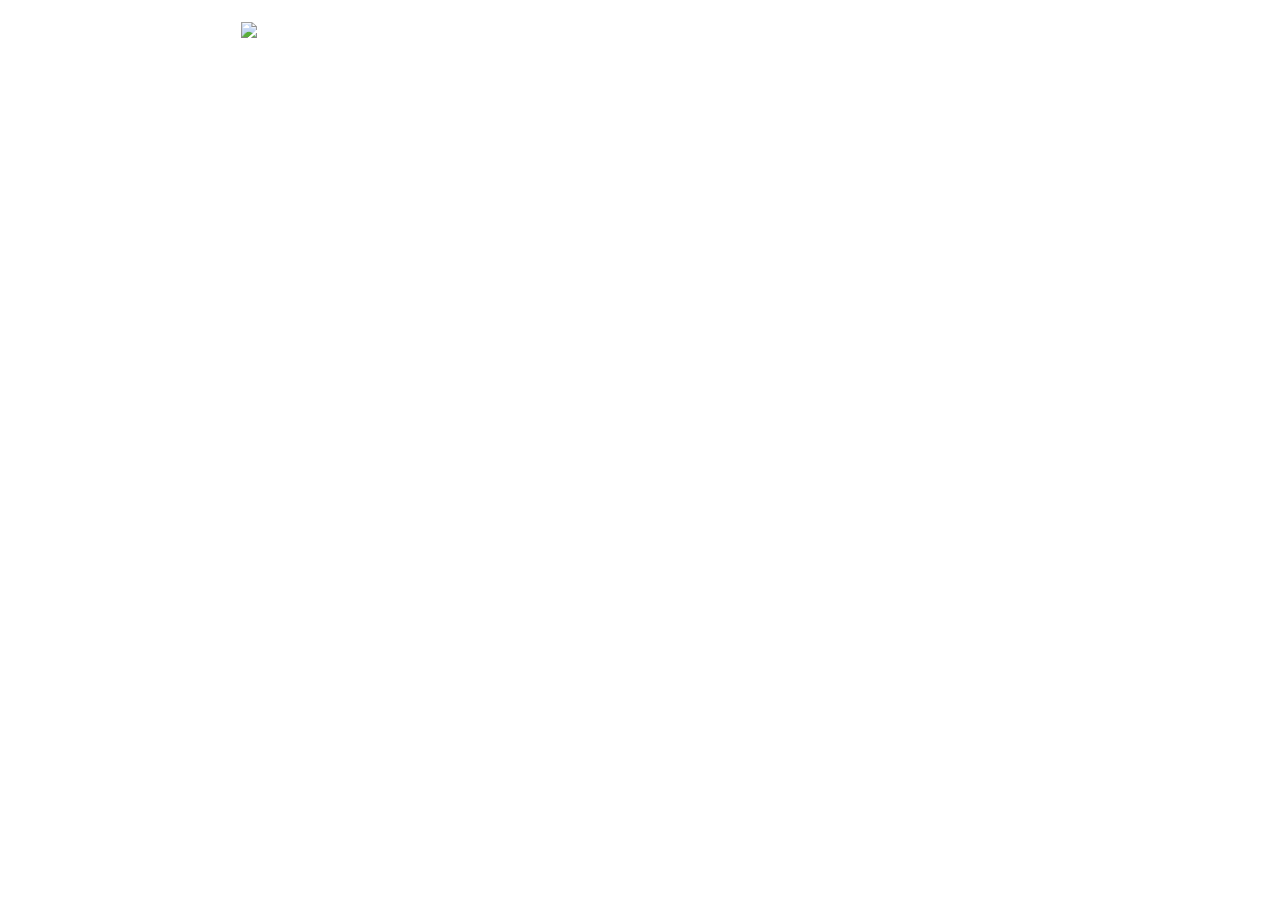
==== index.html @ 6dc0a136 "First rendering." ====
<!DOCTYPE html>
<html xmlns="http://www.w3.org/1999/xhtml" lang="en" xml:lang="en"><head>

<meta charset="utf-8">
<meta name="generator" content="quarto-1.6.40">

<meta name="viewport" content="width=device-width, initial-scale=1.0, user-scalable=yes">


<title>index</title>
<style>
code{white-space: pre-wrap;}
span.smallcaps{font-variant: small-caps;}
div.columns{display: flex; gap: min(4vw, 1.5em);}
div.column{flex: auto; overflow-x: auto;}
div.hanging-indent{margin-left: 1.5em; text-indent: -1.5em;}
ul.task-list{list-style: none;}
ul.task-list li input[type="checkbox"] {
  width: 0.8em;
  margin: 0 0.8em 0.2em -1em; /* quarto-specific, see https://github.com/quarto-dev/quarto-cli/issues/4556 */ 
  vertical-align: middle;
}
</style>


<script src="index_files/libs/clipboard/clipboard.min.js"></script>
<script src="index_files/libs/quarto-html/quarto.js"></script>
<script src="index_files/libs/quarto-html/popper.min.js"></script>
<script src="index_files/libs/quarto-html/tippy.umd.min.js"></script>
<script src="index_files/libs/quarto-html/anchor.min.js"></script>
<link href="index_files/libs/quarto-html/tippy.css" rel="stylesheet">
<link href="index_files/libs/quarto-html/quarto-syntax-highlighting-549806ee2085284f45b00abea8c6df48.css" rel="stylesheet" id="quarto-text-highlighting-styles">
<script src="index_files/libs/bootstrap/bootstrap.min.js"></script>
<link href="index_files/libs/bootstrap/bootstrap-icons.css" rel="stylesheet">
<link href="index_files/libs/bootstrap/bootstrap-973236bd072d72a04ee9cd82dcc9cb29.min.css" rel="stylesheet" append-hash="true" id="quarto-bootstrap" data-mode="light">


</head>

<body class="fullcontent">

<div id="quarto-content" class="page-columns page-rows-contents page-layout-article">

<main class="content" id="quarto-document-content">




<p><img src="include/img/logo.png" class="img-fluid"></p>

</main>
<!-- /main column -->
<script id="quarto-html-after-body" type="application/javascript">
window.document.addEventListener("DOMContentLoaded", function (event) {
  const toggleBodyColorMode = (bsSheetEl) => {
    const mode = bsSheetEl.getAttribute("data-mode");
    const bodyEl = window.document.querySelector("body");
    if (mode === "dark") {
      bodyEl.classList.add("quarto-dark");
      bodyEl.classList.remove("quarto-light");
    } else {
      bodyEl.classList.add("quarto-light");
      bodyEl.classList.remove("quarto-dark");
    }
  }
  const toggleBodyColorPrimary = () => {
    const bsSheetEl = window.document.querySelector("link#quarto-bootstrap");
    if (bsSheetEl) {
      toggleBodyColorMode(bsSheetEl);
    }
  }
  toggleBodyColorPrimary();  
  const icon = "";
  const anchorJS = new window.AnchorJS();
  anchorJS.options = {
    placement: 'right',
    icon: icon
  };
  anchorJS.add('.anchored');
  const isCodeAnnotation = (el) => {
    for (const clz of el.classList) {
      if (clz.startsWith('code-annotation-')) {                     
        return true;
      }
    }
    return false;
  }
  const onCopySuccess = function(e) {
    // button target
    const button = e.trigger;
    // don't keep focus
    button.blur();
    // flash "checked"
    button.classList.add('code-copy-button-checked');
    var currentTitle = button.getAttribute("title");
    button.setAttribute("title", "Copied!");
    let tooltip;
    if (window.bootstrap) {
      button.setAttribute("data-bs-toggle", "tooltip");
      button.setAttribute("data-bs-placement", "left");
      button.setAttribute("data-bs-title", "Copied!");
      tooltip = new bootstrap.Tooltip(button, 
        { trigger: "manual", 
          customClass: "code-copy-button-tooltip",
          offset: [0, -8]});
      tooltip.show();    
    }
    setTimeout(function() {
      if (tooltip) {
        tooltip.hide();
        button.removeAttribute("data-bs-title");
        button.removeAttribute("data-bs-toggle");
        button.removeAttribute("data-bs-placement");
      }
      button.setAttribute("title", currentTitle);
      button.classList.remove('code-copy-button-checked');
    }, 1000);
    // clear code selection
    e.clearSelection();
  }
  const getTextToCopy = function(trigger) {
      const codeEl = trigger.previousElementSibling.cloneNode(true);
      for (const childEl of codeEl.children) {
        if (isCodeAnnotation(childEl)) {
          childEl.remove();
        }
      }
      return codeEl.innerText;
  }
  const clipboard = new window.ClipboardJS('.code-copy-button:not([data-in-quarto-modal])', {
    text: getTextToCopy
  });
  clipboard.on('success', onCopySuccess);
  if (window.document.getElementById('quarto-embedded-source-code-modal')) {
    const clipboardModal = new window.ClipboardJS('.code-copy-button[data-in-quarto-modal]', {
      text: getTextToCopy,
      container: window.document.getElementById('quarto-embedded-source-code-modal')
    });
    clipboardModal.on('success', onCopySuccess);
  }
    var localhostRegex = new RegExp(/^(?:http|https):\/\/localhost\:?[0-9]*\//);
    var mailtoRegex = new RegExp(/^mailto:/);
      var filterRegex = new RegExp('/' + window.location.host + '/');
    var isInternal = (href) => {
        return filterRegex.test(href) || localhostRegex.test(href) || mailtoRegex.test(href);
    }
    // Inspect non-navigation links and adorn them if external
 	var links = window.document.querySelectorAll('a[href]:not(.nav-link):not(.navbar-brand):not(.toc-action):not(.sidebar-link):not(.sidebar-item-toggle):not(.pagination-link):not(.no-external):not([aria-hidden]):not(.dropdown-item):not(.quarto-navigation-tool):not(.about-link)');
    for (var i=0; i<links.length; i++) {
      const link = links[i];
      if (!isInternal(link.href)) {
        // undo the damage that might have been done by quarto-nav.js in the case of
        // links that we want to consider external
        if (link.dataset.originalHref !== undefined) {
          link.href = link.dataset.originalHref;
        }
      }
    }
  function tippyHover(el, contentFn, onTriggerFn, onUntriggerFn) {
    const config = {
      allowHTML: true,
      maxWidth: 500,
      delay: 100,
      arrow: false,
      appendTo: function(el) {
          return el.parentElement;
      },
      interactive: true,
      interactiveBorder: 10,
      theme: 'quarto',
      placement: 'bottom-start',
    };
    if (contentFn) {
      config.content = contentFn;
    }
    if (onTriggerFn) {
      config.onTrigger = onTriggerFn;
    }
    if (onUntriggerFn) {
      config.onUntrigger = onUntriggerFn;
    }
    window.tippy(el, config); 
  }
  const noterefs = window.document.querySelectorAll('a[role="doc-noteref"]');
  for (var i=0; i<noterefs.length; i++) {
    const ref = noterefs[i];
    tippyHover(ref, function() {
      // use id or data attribute instead here
      let href = ref.getAttribute('data-footnote-href') || ref.getAttribute('href');
      try { href = new URL(href).hash; } catch {}
      const id = href.replace(/^#\/?/, "");
      const note = window.document.getElementById(id);
      if (note) {
        return note.innerHTML;
      } else {
        return "";
      }
    });
  }
  const xrefs = window.document.querySelectorAll('a.quarto-xref');
  const processXRef = (id, note) => {
    // Strip column container classes
    const stripColumnClz = (el) => {
      el.classList.remove("page-full", "page-columns");
      if (el.children) {
        for (const child of el.children) {
          stripColumnClz(child);
        }
      }
    }
    stripColumnClz(note)
    if (id === null || id.startsWith('sec-')) {
      // Special case sections, only their first couple elements
      const container = document.createElement("div");
      if (note.children && note.children.length > 2) {
        container.appendChild(note.children[0].cloneNode(true));
        for (let i = 1; i < note.children.length; i++) {
          const child = note.children[i];
          if (child.tagName === "P" && child.innerText === "") {
            continue;
          } else {
            container.appendChild(child.cloneNode(true));
            break;
          }
        }
        if (window.Quarto?.typesetMath) {
          window.Quarto.typesetMath(container);
        }
        return container.innerHTML
      } else {
        if (window.Quarto?.typesetMath) {
          window.Quarto.typesetMath(note);
        }
        return note.innerHTML;
      }
    } else {
      // Remove any anchor links if they are present
      const anchorLink = note.querySelector('a.anchorjs-link');
      if (anchorLink) {
        anchorLink.remove();
      }
      if (window.Quarto?.typesetMath) {
        window.Quarto.typesetMath(note);
      }
      if (note.classList.contains("callout")) {
        return note.outerHTML;
      } else {
        return note.innerHTML;
      }
    }
  }
  for (var i=0; i<xrefs.length; i++) {
    const xref = xrefs[i];
    tippyHover(xref, undefined, function(instance) {
      instance.disable();
      let url = xref.getAttribute('href');
      let hash = undefined; 
      if (url.startsWith('#')) {
        hash = url;
      } else {
        try { hash = new URL(url).hash; } catch {}
      }
      if (hash) {
        const id = hash.replace(/^#\/?/, "");
        const note = window.document.getElementById(id);
        if (note !== null) {
          try {
            const html = processXRef(id, note.cloneNode(true));
            instance.setContent(html);
          } finally {
            instance.enable();
            instance.show();
          }
        } else {
          // See if we can fetch this
          fetch(url.split('#')[0])
          .then(res => res.text())
          .then(html => {
            const parser = new DOMParser();
            const htmlDoc = parser.parseFromString(html, "text/html");
            const note = htmlDoc.getElementById(id);
            if (note !== null) {
              const html = processXRef(id, note);
              instance.setContent(html);
            } 
          }).finally(() => {
            instance.enable();
            instance.show();
          });
        }
      } else {
        // See if we can fetch a full url (with no hash to target)
        // This is a special case and we should probably do some content thinning / targeting
        fetch(url)
        .then(res => res.text())
        .then(html => {
          const parser = new DOMParser();
          const htmlDoc = parser.parseFromString(html, "text/html");
          const note = htmlDoc.querySelector('main.content');
          if (note !== null) {
            // This should only happen for chapter cross references
            // (since there is no id in the URL)
            // remove the first header
            if (note.children.length > 0 && note.children[0].tagName === "HEADER") {
              note.children[0].remove();
            }
            const html = processXRef(null, note);
            instance.setContent(html);
          } 
        }).finally(() => {
          instance.enable();
          instance.show();
        });
      }
    }, function(instance) {
    });
  }
      let selectedAnnoteEl;
      const selectorForAnnotation = ( cell, annotation) => {
        let cellAttr = 'data-code-cell="' + cell + '"';
        let lineAttr = 'data-code-annotation="' +  annotation + '"';
        const selector = 'span[' + cellAttr + '][' + lineAttr + ']';
        return selector;
      }
      const selectCodeLines = (annoteEl) => {
        const doc = window.document;
        const targetCell = annoteEl.getAttribute("data-target-cell");
        const targetAnnotation = annoteEl.getAttribute("data-target-annotation");
        const annoteSpan = window.document.querySelector(selectorForAnnotation(targetCell, targetAnnotation));
        const lines = annoteSpan.getAttribute("data-code-lines").split(",");
        const lineIds = lines.map((line) => {
          return targetCell + "-" + line;
        })
        let top = null;
        let height = null;
        let parent = null;
        if (lineIds.length > 0) {
            //compute the position of the single el (top and bottom and make a div)
            const el = window.document.getElementById(lineIds[0]);
            top = el.offsetTop;
            height = el.offsetHeight;
            parent = el.parentElement.parentElement;
          if (lineIds.length > 1) {
            const lastEl = window.document.getElementById(lineIds[lineIds.length - 1]);
            const bottom = lastEl.offsetTop + lastEl.offsetHeight;
            height = bottom - top;
          }
          if (top !== null && height !== null && parent !== null) {
            // cook up a div (if necessary) and position it 
            let div = window.document.getElementById("code-annotation-line-highlight");
            if (div === null) {
              div = window.document.createElement("div");
              div.setAttribute("id", "code-annotation-line-highlight");
              div.style.position = 'absolute';
              parent.appendChild(div);
            }
            div.style.top = top - 2 + "px";
            div.style.height = height + 4 + "px";
            div.style.left = 0;
            let gutterDiv = window.document.getElementById("code-annotation-line-highlight-gutter");
            if (gutterDiv === null) {
              gutterDiv = window.document.createElement("div");
              gutterDiv.setAttribute("id", "code-annotation-line-highlight-gutter");
              gutterDiv.style.position = 'absolute';
              const codeCell = window.document.getElementById(targetCell);
              const gutter = codeCell.querySelector('.code-annotation-gutter');
              gutter.appendChild(gutterDiv);
            }
            gutterDiv.style.top = top - 2 + "px";
            gutterDiv.style.height = height + 4 + "px";
          }
          selectedAnnoteEl = annoteEl;
        }
      };
      const unselectCodeLines = () => {
        const elementsIds = ["code-annotation-line-highlight", "code-annotation-line-highlight-gutter"];
        elementsIds.forEach((elId) => {
          const div = window.document.getElementById(elId);
          if (div) {
            div.remove();
          }
        });
        selectedAnnoteEl = undefined;
      };
        // Handle positioning of the toggle
    window.addEventListener(
      "resize",
      throttle(() => {
        elRect = undefined;
        if (selectedAnnoteEl) {
          selectCodeLines(selectedAnnoteEl);
        }
      }, 10)
    );
    function throttle(fn, ms) {
    let throttle = false;
    let timer;
      return (...args) => {
        if(!throttle) { // first call gets through
            fn.apply(this, args);
            throttle = true;
        } else { // all the others get throttled
            if(timer) clearTimeout(timer); // cancel #2
            timer = setTimeout(() => {
              fn.apply(this, args);
              timer = throttle = false;
            }, ms);
        }
      };
    }
      // Attach click handler to the DT
      const annoteDls = window.document.querySelectorAll('dt[data-target-cell]');
      for (const annoteDlNode of annoteDls) {
        annoteDlNode.addEventListener('click', (event) => {
          const clickedEl = event.target;
          if (clickedEl !== selectedAnnoteEl) {
            unselectCodeLines();
            const activeEl = window.document.querySelector('dt[data-target-cell].code-annotation-active');
            if (activeEl) {
              activeEl.classList.remove('code-annotation-active');
            }
            selectCodeLines(clickedEl);
            clickedEl.classList.add('code-annotation-active');
          } else {
            // Unselect the line
            unselectCodeLines();
            clickedEl.classList.remove('code-annotation-active');
          }
        });
      }
  const findCites = (el) => {
    const parentEl = el.parentElement;
    if (parentEl) {
      const cites = parentEl.dataset.cites;
      if (cites) {
        return {
          el,
          cites: cites.split(' ')
        };
      } else {
        return findCites(el.parentElement)
      }
    } else {
      return undefined;
    }
  };
  var bibliorefs = window.document.querySelectorAll('a[role="doc-biblioref"]');
  for (var i=0; i<bibliorefs.length; i++) {
    const ref = bibliorefs[i];
    const citeInfo = findCites(ref);
    if (citeInfo) {
      tippyHover(citeInfo.el, function() {
        var popup = window.document.createElement('div');
        citeInfo.cites.forEach(function(cite) {
          var citeDiv = window.document.createElement('div');
          citeDiv.classList.add('hanging-indent');
          citeDiv.classList.add('csl-entry');
          var biblioDiv = window.document.getElementById('ref-' + cite);
          if (biblioDiv) {
            citeDiv.innerHTML = biblioDiv.innerHTML;
          }
          popup.appendChild(citeDiv);
        });
        return popup.innerHTML;
      });
    }
  }
});
</script>
</div> <!-- /content -->




</body></html>
---- index_files/libs/quarto-html/tippy.css ----
.tippy-box[data-animation=fade][data-state=hidden]{opacity:0}[data-tippy-root]{max-width:calc(100vw - 10px)}.tippy-box{position:relative;background-color:#333;color:#fff;border-radius:4px;font-size:14px;line-height:1.4;white-space:normal;outline:0;transition-property:transform,visibility,opacity}.tippy-box[data-placement^=top]>.tippy-arrow{bottom:0}.tippy-box[data-placement^=top]>.tippy-arrow:before{bottom:-7px;left:0;border-width:8px 8px 0;border-top-color:initial;transform-origin:center top}.tippy-box[data-placement^=bottom]>.tippy-arrow{top:0}.tippy-box[data-placement^=bottom]>.tippy-arrow:before{top:-7px;left:0;border-width:0 8px 8px;border-bottom-color:initial;transform-origin:center bottom}.tippy-box[data-placement^=left]>.tippy-arrow{right:0}.tippy-box[data-placement^=left]>.tippy-arrow:before{border-width:8px 0 8px 8px;border-left-color:initial;right:-7px;transform-origin:center left}.tippy-box[data-placement^=right]>.tippy-arrow{left:0}.tippy-box[data-placement^=right]>.tippy-arrow:before{left:-7px;border-width:8px 8px 8px 0;border-right-color:initial;transform-origin:center right}.tippy-box[data-inertia][data-state=visible]{transition-timing-function:cubic-bezier(.54,1.5,.38,1.11)}.tippy-arrow{width:16px;height:16px;color:#333}.tippy-arrow:before{content:"";position:absolute;border-color:transparent;border-style:solid}.tippy-content{position:relative;padding:5px 9px;z-index:1}
---- index_files/libs/quarto-html/quarto-syntax-highlighting-549806ee2085284f45b00abea8c6df48.css ----
/* quarto syntax highlight colors */
:root {
  --quarto-hl-ot-color: #003B4F;
  --quarto-hl-at-color: #657422;
  --quarto-hl-ss-color: #20794D;
  --quarto-hl-an-color: #5E5E5E;
  --quarto-hl-fu-color: #4758AB;
  --quarto-hl-st-color: #20794D;
  --quarto-hl-cf-color: #003B4F;
  --quarto-hl-op-color: #5E5E5E;
  --quarto-hl-er-color: #AD0000;
  --quarto-hl-bn-color: #AD0000;
  --quarto-hl-al-color: #AD0000;
  --quarto-hl-va-color: #111111;
  --quarto-hl-bu-color: inherit;
  --quarto-hl-ex-color: inherit;
  --quarto-hl-pp-color: #AD0000;
  --quarto-hl-in-color: #5E5E5E;
  --quarto-hl-vs-color: #20794D;
  --quarto-hl-wa-color: #5E5E5E;
  --quarto-hl-do-color: #5E5E5E;
  --quarto-hl-im-color: #00769E;
  --quarto-hl-ch-color: #20794D;
  --quarto-hl-dt-color: #AD0000;
  --quarto-hl-fl-color: #AD0000;
  --quarto-hl-co-color: #5E5E5E;
  --quarto-hl-cv-color: #5E5E5E;
  --quarto-hl-cn-color: #8f5902;
  --quarto-hl-sc-color: #5E5E5E;
  --quarto-hl-dv-color: #AD0000;
  --quarto-hl-kw-color: #003B4F;
}

/* other quarto variables */
:root {
  --quarto-font-monospace: SFMono-Regular, Menlo, Monaco, Consolas, "Liberation Mono", "Courier New", monospace;
}

pre > code.sourceCode > span {
  color: #003B4F;
}

code span {
  color: #003B4F;
}

code.sourceCode > span {
  color: #003B4F;
}

div.sourceCode,
div.sourceCode pre.sourceCode {
  color: #003B4F;
}

code span.ot {
  color: #003B4F;
  font-style: inherit;
}

code span.at {
  color: #657422;
  font-style: inherit;
}

code span.ss {
  color: #20794D;
  font-style: inherit;
}

code span.an {
  color: #5E5E5E;
  font-style: inherit;
}

code span.fu {
  color: #4758AB;
  font-style: inherit;
}

code span.st {
  color: #20794D;
  font-style: inherit;
}

code span.cf {
  color: #003B4F;
  font-weight: bold;
  font-style: inherit;
}

code span.op {
  color: #5E5E5E;
  font-style: inherit;
}

code span.er {
  color: #AD0000;
  font-style: inherit;
}

code span.bn {
  color: #AD0000;
  font-style: inherit;
}

code span.al {
  color: #AD0000;
  font-style: inherit;
}

code span.va {
  color: #111111;
  font-style: inherit;
}

code span.bu {
  font-style: inherit;
}

code span.ex {
  font-style: inherit;
}

code span.pp {
  color: #AD0000;
  font-style: inherit;
}

code span.in {
  color: #5E5E5E;
  font-style: inherit;
}

code span.vs {
  color: #20794D;
  font-style: inherit;
}

code span.wa {
  color: #5E5E5E;
  font-style: italic;
}

code span.do {
  color: #5E5E5E;
  font-style: italic;
}

code span.im {
  color: #00769E;
  font-style: inherit;
}

code span.ch {
  color: #20794D;
  font-style: inherit;
}

code span.dt {
  color: #AD0000;
  font-style: inherit;
}

code span.fl {
  color: #AD0000;
  font-style: inherit;
}

code span.co {
  color: #5E5E5E;
  font-style: inherit;
}

code span.cv {
  color: #5E5E5E;
  font-style: italic;
}

code span.cn {
  color: #8f5902;
  font-style: inherit;
}

code span.sc {
  color: #5E5E5E;
  font-style: inherit;
}

code span.dv {
  color: #AD0000;
  font-style: inherit;
}

code span.kw {
  color: #003B4F;
  font-weight: bold;
  font-style: inherit;
}

.prevent-inlining {
  content: "</";
}

/*# sourceMappingURL=ae99138f4fbc2fb4c9f5e5cd69c22459.css.map */
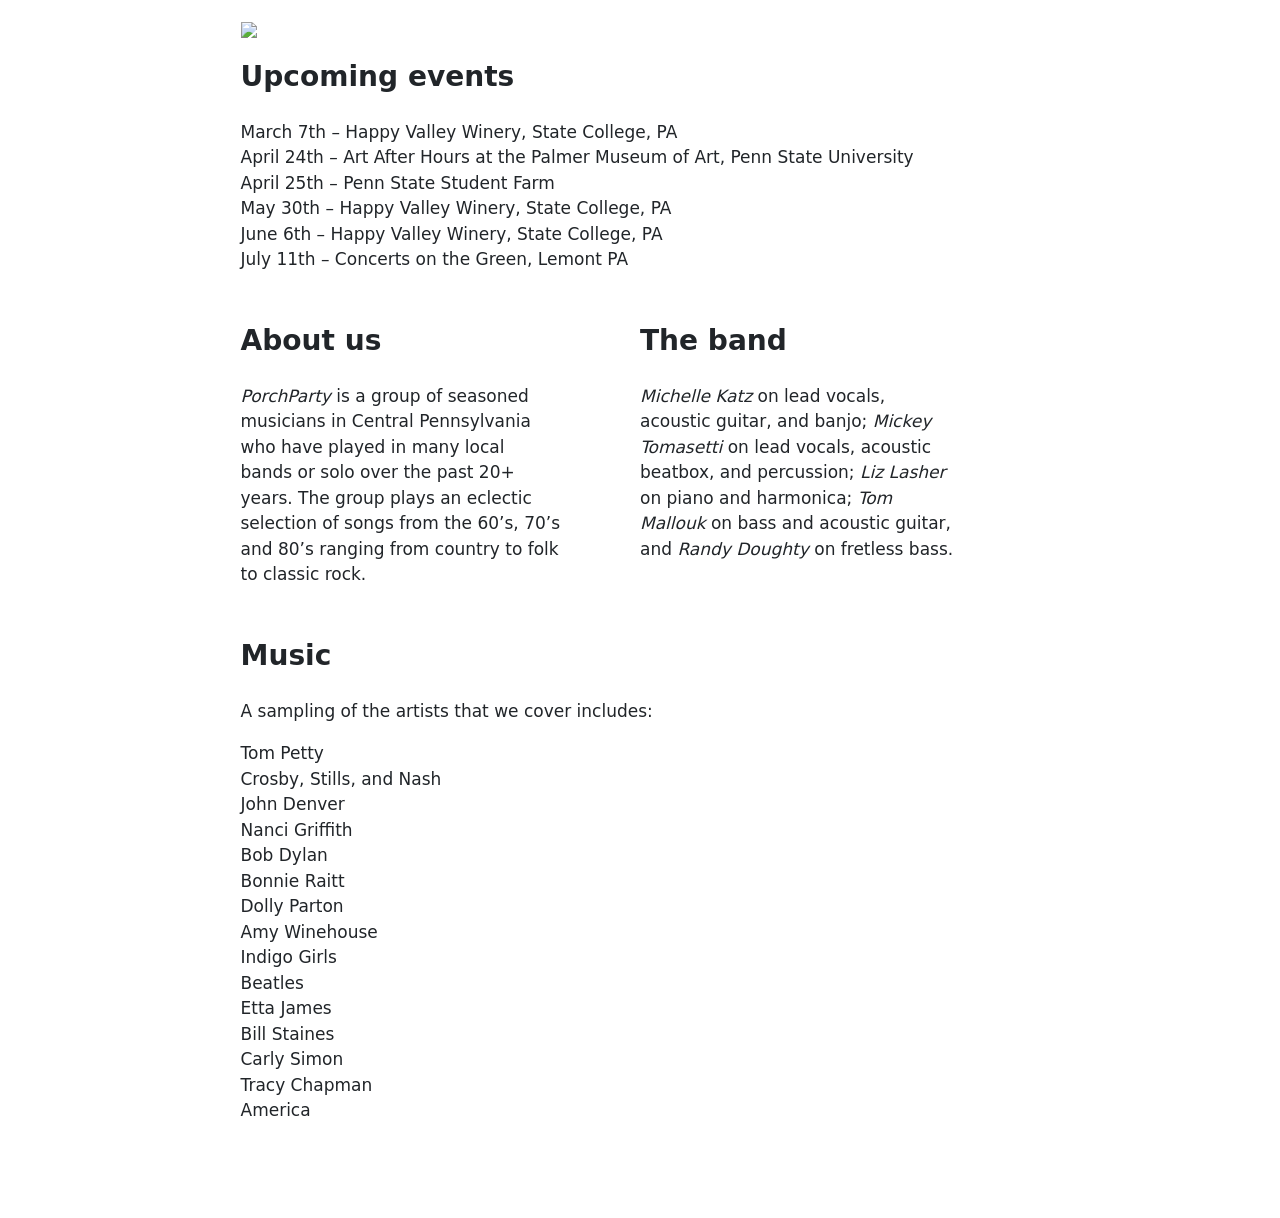
==== commit 38d56348: "Add about the band, bios, and upcoming schedule." ====
--- a/index.html
+++ b/index.html
@@ -47,6 +47,51 @@
 
 
 <p><img src="include/img/logo.png" class="img-fluid"></p>
+<section id="upcoming-events" class="level2">
+<h2 class="anchored" data-anchor-id="upcoming-events">Upcoming events</h2>
+<p>March 7th – Happy Valley Winery, State College, PA<br>
+April 24th – Art After Hours at the Palmer Museum of Art, Penn State University<br>
+April 25th – Penn State Student Farm<br>
+May 30th – Happy Valley Winery, State College, PA<br>
+June 6th – Happy Valley Winery, State College, PA<br>
+July 11th – Concerts on the Green, Lemont PA<br>
+</p>
+</section>
+<div class="columns">
+<div class="column" style="width:40%;">
+<section id="about-us" class="level2">
+<h2 class="anchored" data-anchor-id="about-us">About us</h2>
+<p><em>PorchParty</em> is a group of seasoned musicians in Central Pennsylvania who have played in many local bands or solo over the past 20+ years. The group plays an eclectic selection of songs from the 60’s, 70’s and 80’s ranging from country to folk to classic rock.</p>
+</section>
+</div><div class="column" style="width:10%;">
+
+</div><div class="column" style="width:40%;">
+<section id="the-band" class="level2">
+<h2 class="anchored" data-anchor-id="the-band">The band</h2>
+<p><em>Michelle Katz</em> on lead vocals, acoustic guitar, and banjo; <em>Mickey Tomasetti</em> on lead vocals, acoustic beatbox, and percussion; <em>Liz Lasher</em> on piano and harmonica; <em>Tom Mallouk</em> on bass and acoustic guitar, and <em>Randy Doughty</em> on fretless bass.</p>
+</section>
+</div>
+</div>
+<section id="music" class="level2">
+<h2 class="anchored" data-anchor-id="music">Music</h2>
+<p>A sampling of the artists that we cover includes:</p>
+<p>Tom Petty<br>
+Crosby, Stills, and Nash<br>
+John Denver<br>
+Nanci Griffith<br>
+Bob Dylan<br>
+Bonnie Raitt<br>
+Dolly Parton<br>
+Amy Winehouse<br>
+Indigo Girls<br>
+Beatles<br>
+Etta James<br>
+Bill Staines<br>
+Carly Simon<br>
+Tracy Chapman<br>
+America<br>
+</p>
+</section>
 
 </main>
 <!-- /main column -->
